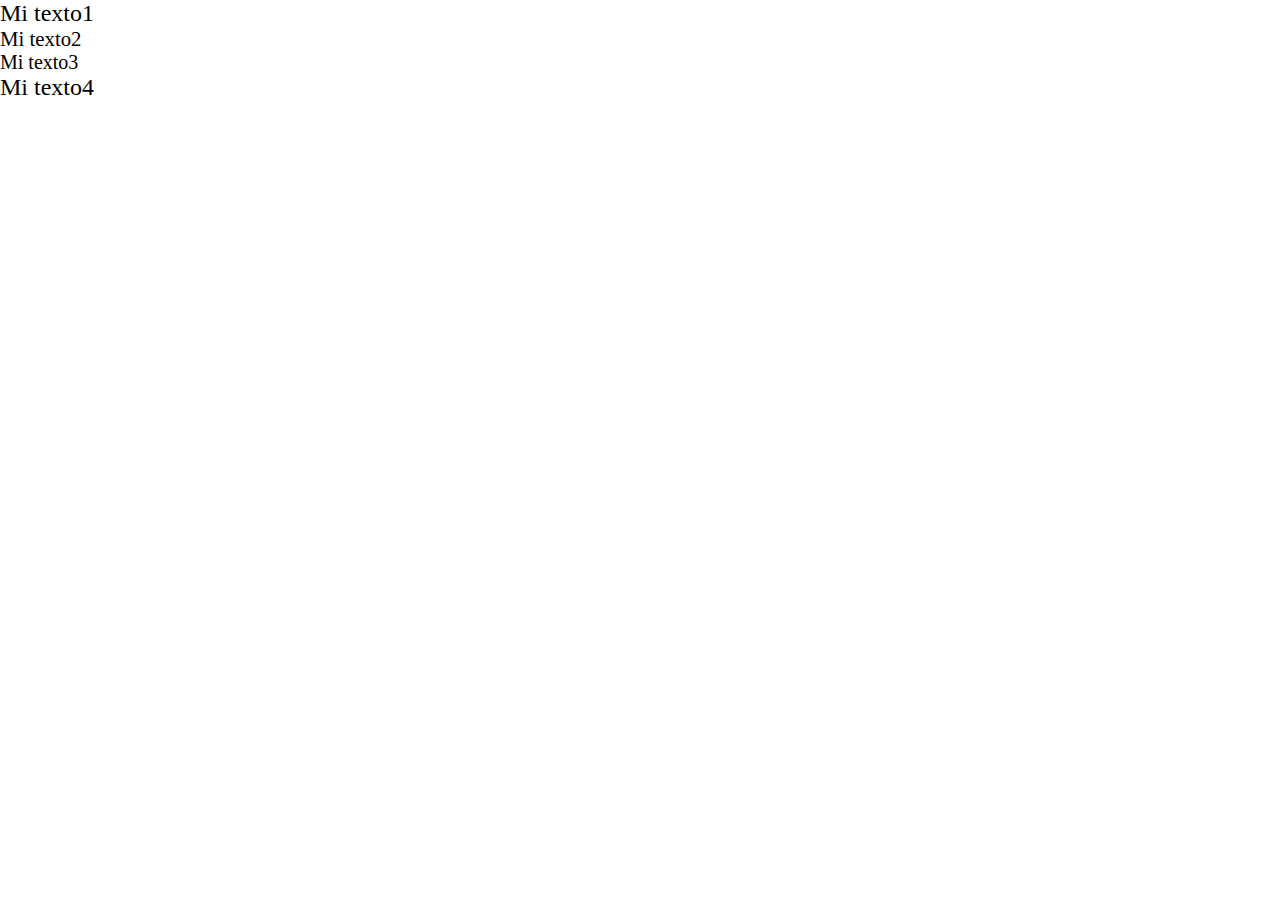
==== ejemplos.html @ e758b4cf "Ejemplos adicionales de tamaño y tipo de letra" ====
<!DOCTYPE html>
<html lang='es'>

<head>
    <meta charset='UTF-8'>
    <meta name="viewport" content="width=device-width, initial-scale=1.0">
	<meta name="description" content="Ejemplo de HTML5">
	<meta name="keywords" content="HTML5, CSS3">
    <title>Ejemplos adicionales Taller 1</title>
    <link rel='stylesheet' href='ejemplos-css.css' />
</head>

<body>
    <div id="wrapper">
        <p class="mitexto1">Mi texto1</p>
        <p class="mitexto2">Mi texto2</p>
        <p class="mitexto3">Mi texto3</p>
        <p class="mitexto4">Mi texto4</p>
    </div>
</body>

</html>
---- ejemplos-css.css ----
* {
    margin: 0px;    
}

.mitexto1 {
    font-size: 1.5em;
    font-family: Dearlove, Times, serif;
}

.mitexto2 {
    font-size: 130%;
    font-family: "Hello Georgina Script", Times, serif;
}

.mitexto3 {
    font-size: 20px;
    font-family: "Just Bubble", Times, serif;
}

@import url("https://fonts.googleapis.com/css?family=Mystery+Quest");

.mitexto4 {
    font-family: "Mystery Quest", cursive;
    font-size: 150%;
}
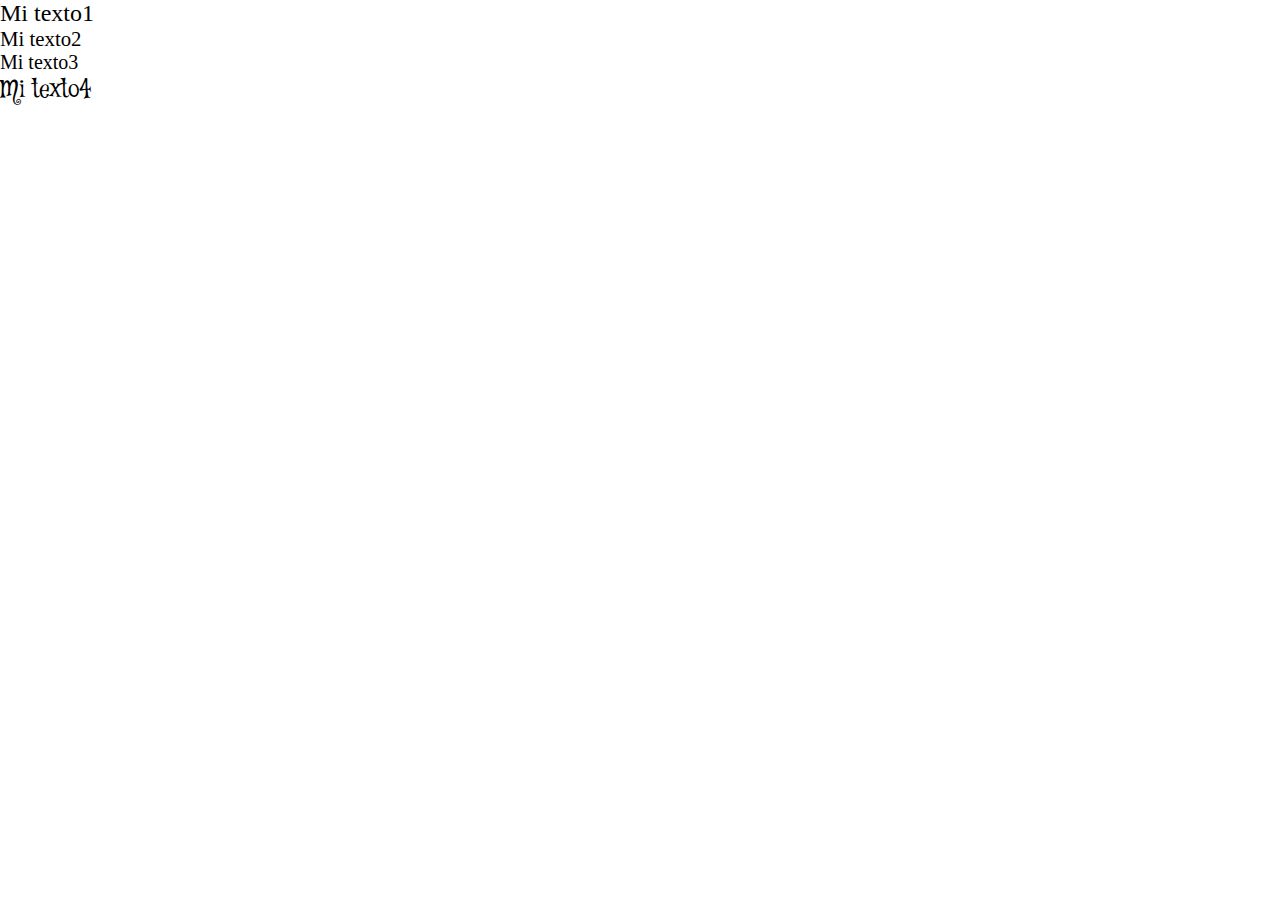
==== commit b99f7d7b: "Ejemplos adicionales de tamaño y tipo de letra" ====
--- a/ejemplos.html
+++ b/ejemplos.html
@@ -7,7 +7,8 @@
 	<meta name="description" content="Ejemplo de HTML5">
 	<meta name="keywords" content="HTML5, CSS3">
     <title>Ejemplos adicionales Taller 1</title>
-    <link rel='stylesheet' href='ejemplos-css.css' />
+    <link rel="stylesheet" href="https://fonts.googleapis.com/css?family=Mystery+Quest">
+    <link rel='stylesheet' href='ejemplos-css.css'/>
 </head>
 
 <body>
